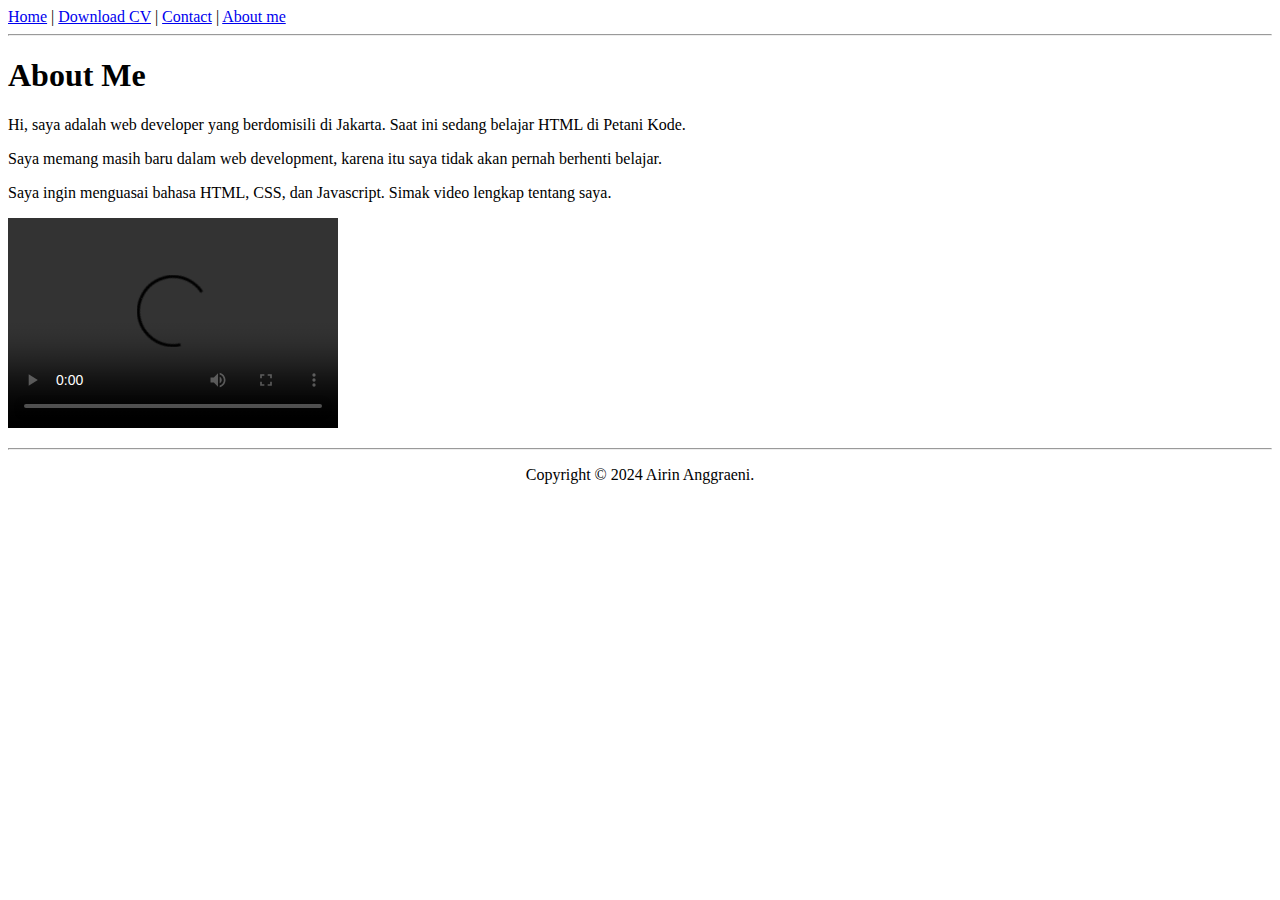
==== about.html @ 3a410836 "Add files via upload" ====
<!DOCTYPE html>
<html lang="en">

<head>
    <meta charset="UTF-8">
    <meta name="viewport" content="width=device-width, initial-scale=1.0">
    <title>Airin Anggraeni Personal Website</title>
</head>

<body>
    <nav>
        <a href="index.html">Home</a> |
        <a href="cv-dian.pdf">Download CV</a> |
        <a href="contact.html">Contact</a> |
        <a href="about.html">About me</a>
    </nav>

    <hr />

    <article>
        <h1>About Me</h1>
        <p>
            Hi, saya adalah web developer yang berdomisili di Jakarta.
            Saat ini sedang belajar HTML di Petani Kode.
        </p>
        <p>
            Saya memang masih baru dalam web development, karena itu
            saya tidak akan pernah berhenti belajar.
        </p>
        <p>
            Saya ingin menguasai bahasa HTML, CSS, dan Javascript.
            Simak video lengkap tentang saya.
        </p>
        <p>
            <video controls width="330" height="210">
                <source src="vid.a.mp4" type="video/webm"/>
            </video>
        </p>
    </article>

    <hr>
    <footer style="text-align: center;">
        <p>Copyright &copy; 2024 Airin Anggraeni.</p>
    </footer>
</body>
</html>
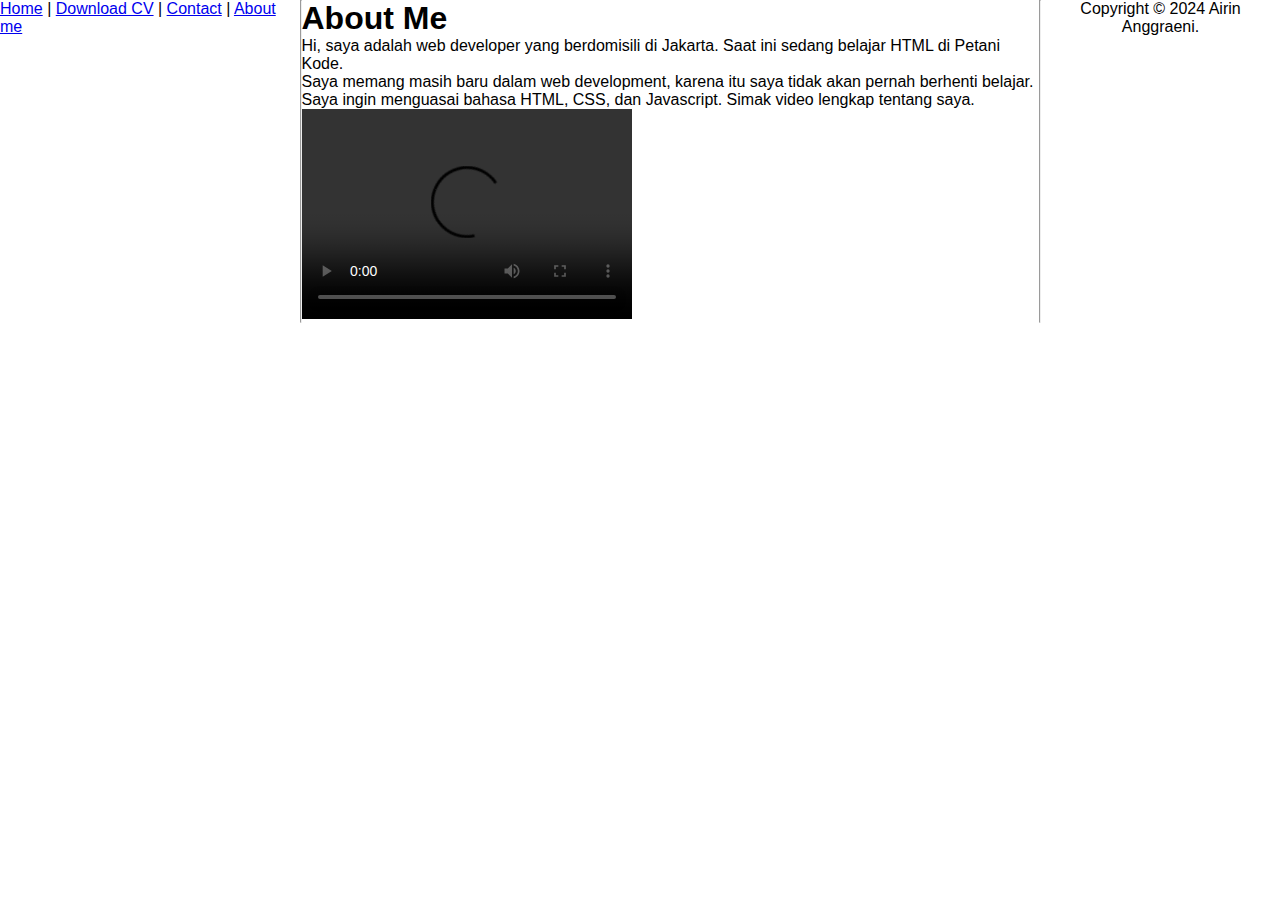
==== commit 923f7249: "about.html" ====
--- a/about.html
+++ b/about.html
@@ -5,6 +5,7 @@
     <meta charset="UTF-8">
     <meta name="viewport" content="width=device-width, initial-scale=1.0">
     <title>Airin Anggraeni Personal Website</title>
+    <link rel="stylesheet" href="style.css">
 </head>
 
 <body>
--- a/style.css
+++ b/style.css
@@ -0,0 +1,49 @@
+/* Reset CSS untuk menghilangkan margin dan padding default */
+* {
+    margin: 0;
+    padding: 0;
+    box-sizing: border-box;
+}
+
+body {
+    display: flex; /* Mengatur layout menggunakan flexbox */
+    font-family: Arial, sans-serif;
+}
+
+.sidebar {
+    width: 250px; /* Lebar sidebar */
+    background-color: #f369b5; /* Warna latar belakang sidebar */
+    padding: 15px; /* Padding di dalam sidebar */
+    color: white; /* Warna teks di sidebar */
+    height: 100vh; /* Membuat sidebar penuh tinggi layar */
+}
+
+.sidebar h2 {
+    text-align: center; /* Memusatkan teks judul */
+}
+
+.sidebar ul {
+    list-style: none; /* Menghilangkan bullet point pada list */
+    padding: 0;
+}
+
+.sidebar ul li {
+    margin: 20px 0; /* Spasi antar item menu */
+}
+
+.sidebar ul li a {
+    color: white; /* Warna teks link */
+    text-decoration: none; /* Menghilangkan underline pada link */
+    display: block; /* Membuat link block level element */
+    padding: 10px; /* Padding pada link */
+}
+
+.sidebar ul li a:hover {
+    background-color: #575757; /* Warna latar belakang saat hover */
+    border-radius: 5px; /* Membuat sudut link membulat */
+}
+
+.content {
+    flex: 1; /* Mengisi sisa ruang yang tersedia */
+    padding: 20px; /* Padding di dalam konten utama */
+}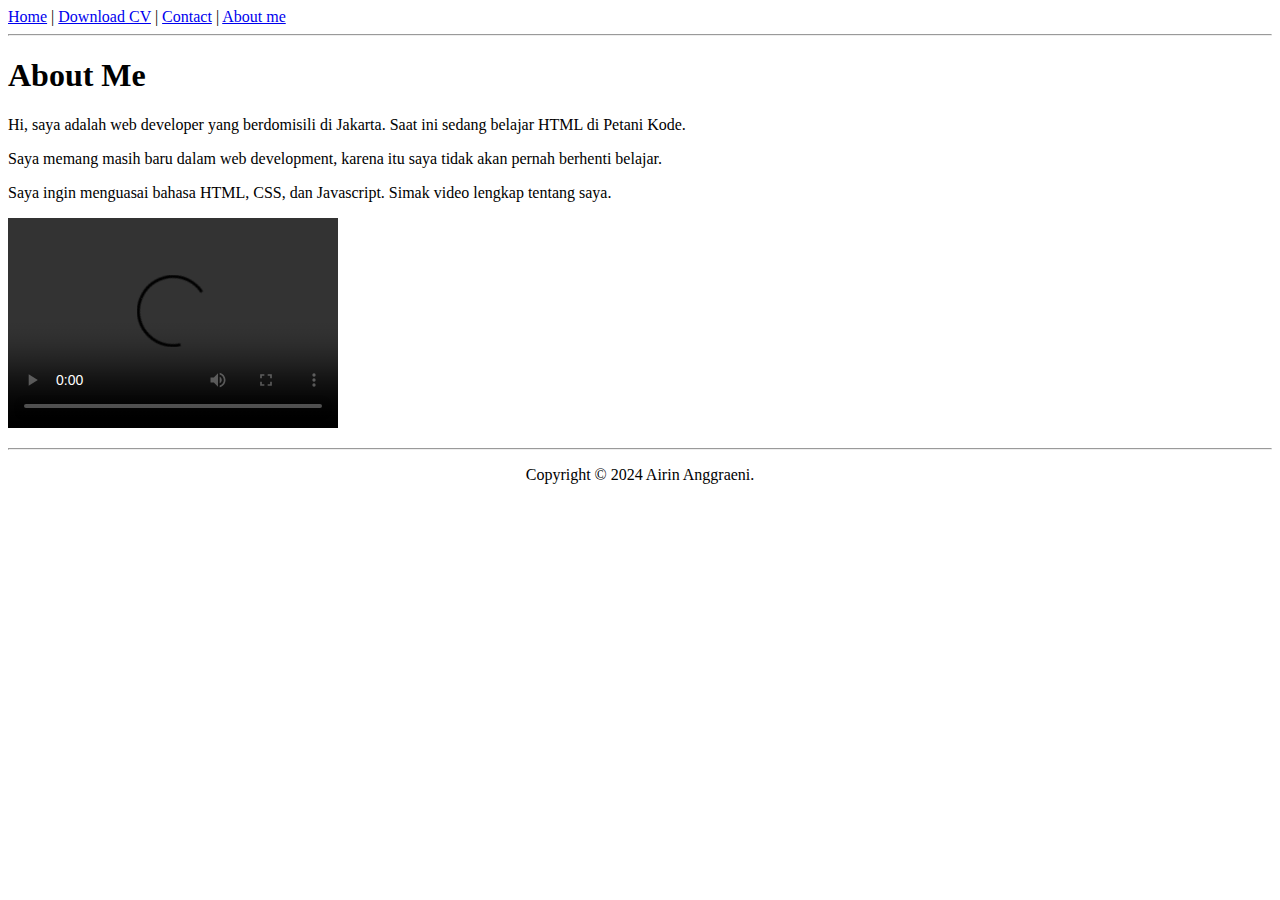
==== commit 89888c23: "about.html" ====
--- a/about.html
+++ b/about.html
@@ -5,7 +5,6 @@
     <meta charset="UTF-8">
     <meta name="viewport" content="width=device-width, initial-scale=1.0">
     <title>Airin Anggraeni Personal Website</title>
-    <link rel="stylesheet" href="style.css">
 </head>
 
 <body>
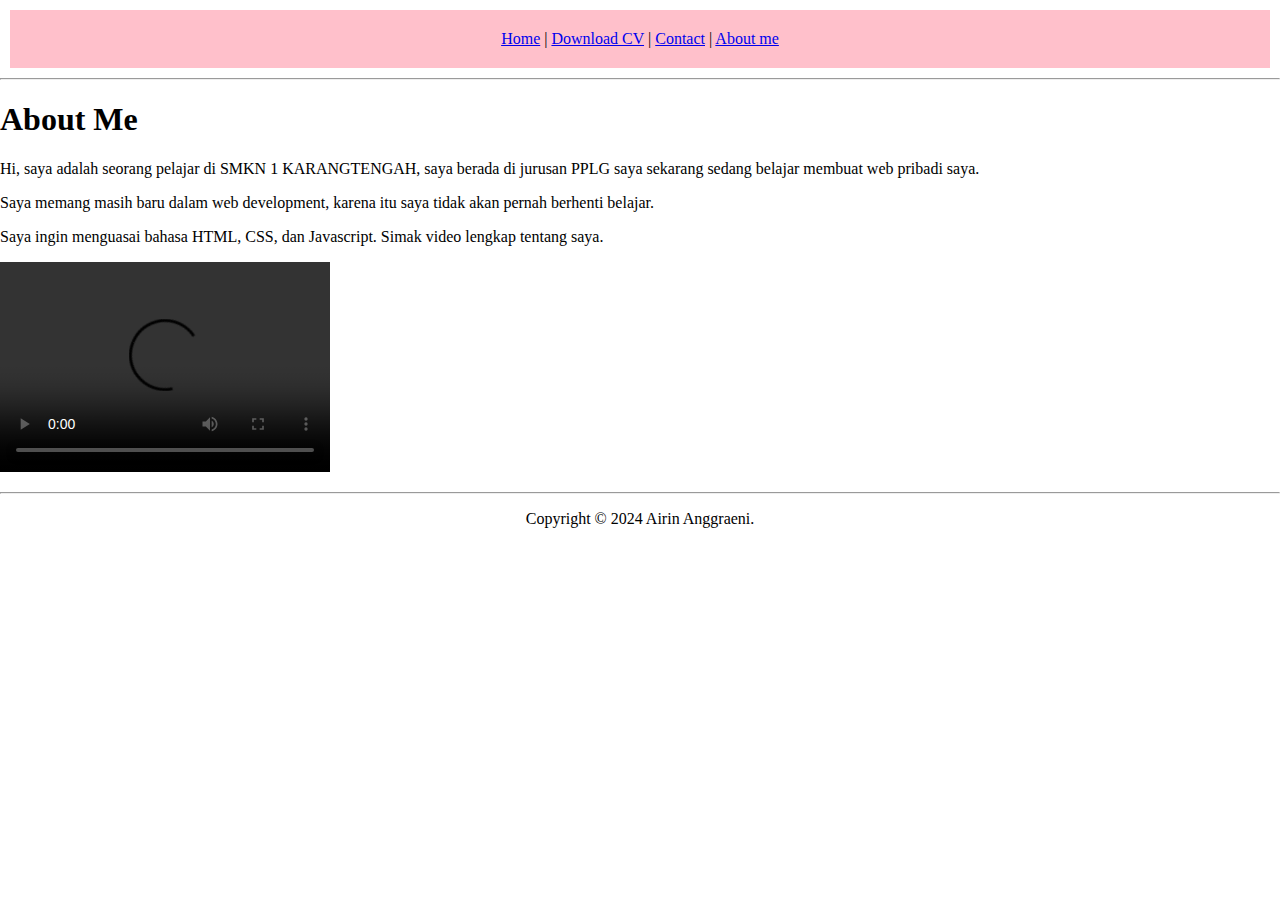
==== commit 9ceb4745: "Add files via upload" ====
--- a/about.html
+++ b/about.html
@@ -5,6 +5,21 @@
     <meta charset="UTF-8">
     <meta name="viewport" content="width=device-width, initial-scale=1.0">
     <title>Airin Anggraeni Personal Website</title>
+    <style>
+        body{
+            margin: 0;
+            padding: 0;
+        }
+
+        nav{
+            text-align: center;
+            text-decoration: none;
+            padding: 20px;
+            margin: 10px;
+            background-color: pink;
+            color: black;
+        }
+    </style>
 </head>
 
 <body>
@@ -20,8 +35,9 @@
     <article>
         <h1>About Me</h1>
         <p>
-            Hi, saya adalah web developer yang berdomisili di Jakarta.
-            Saat ini sedang belajar HTML di Petani Kode.
+            Hi, saya adalah seorang pelajar di SMKN 1 KARANGTENGAH, 
+            saya berada di jurusan PPLG
+            saya sekarang sedang belajar membuat web pribadi saya.
         </p>
         <p>
             Saya memang masih baru dalam web development, karena itu
